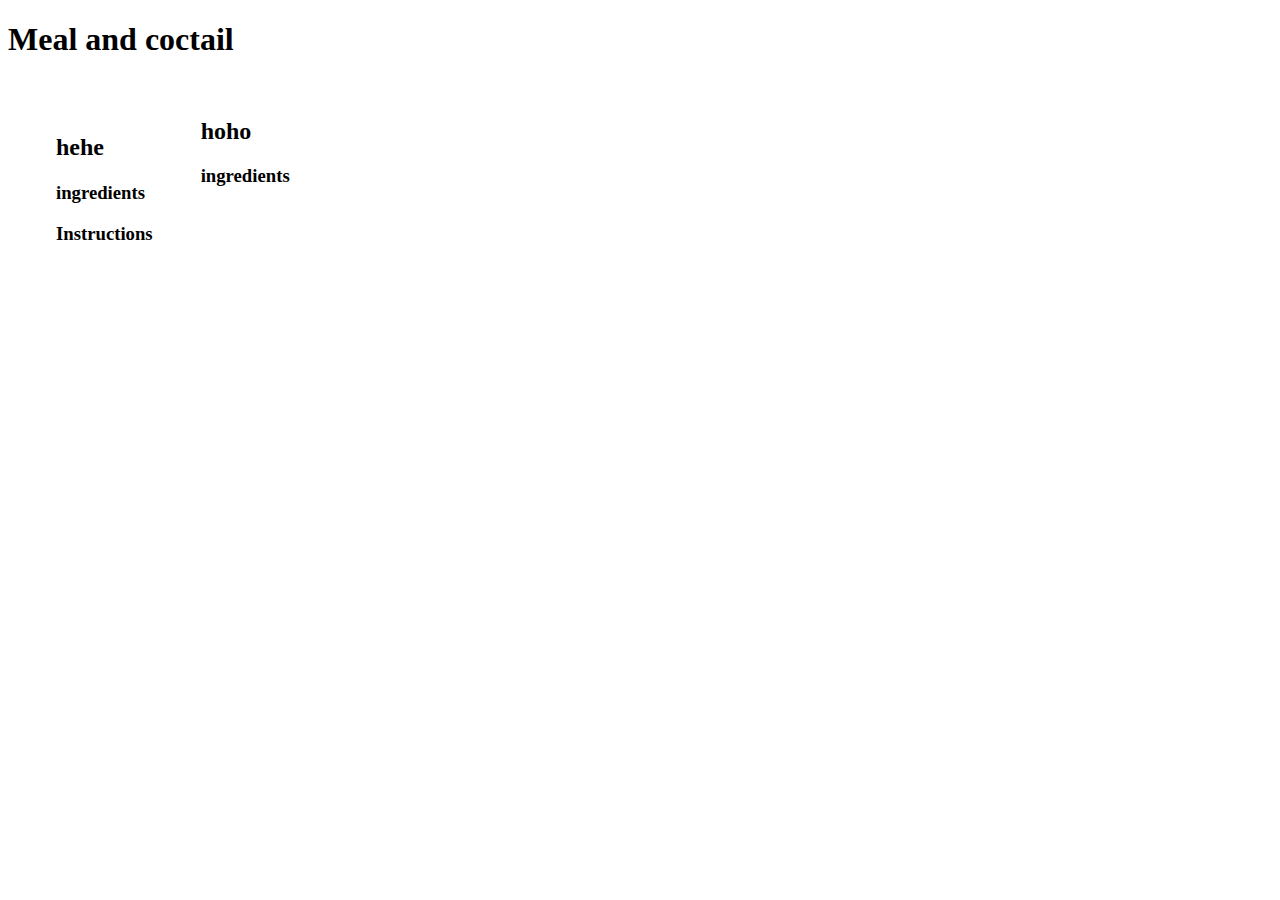
==== homework4.html @ 858d5cc9 "Added structure" ====
<!DOCTYPE html>
<html lang="en">
<head>
    <meta charset="UTF-8">
    <meta name="viewport" content="width=device-width, initial-scale=1.0">
    <title>Food and cocktail</title>

    <script src="homwork4.js"></script>
    <link rel="stylesheet" href="homework4.css">

</head>
<body>
    <h1>Meal and coctail</h1>
    <div class="sidebyside">
        <!--Food-->
        <div>
            <img src="" alt="">
            <h2 id="titlefood">hehe</h2>
            <h4 id="category"></h4>
            <h3>ingredients</h3>
            <ul id="ingredients"></ul>
            <h3>Instructions</h3>
            <p id="instructions"></p>
        </div>

        <!--Cocktail-->
        <div>
            <img src="" alt="">
            <h2 id="titlecocktail">hoho</h2>
            <h3>ingredients</h3>
            <p id="ingredientscocktail"></p>
        </div>
    </div>
</body>
</html>
---- homework4.css ----
.sidebyside {
    display: flex;
    gap: 32px;
    margin: 16px 32px;
}

.sidebyside > div:first-child {
    width: 1fr;
    margin: 16px;
}
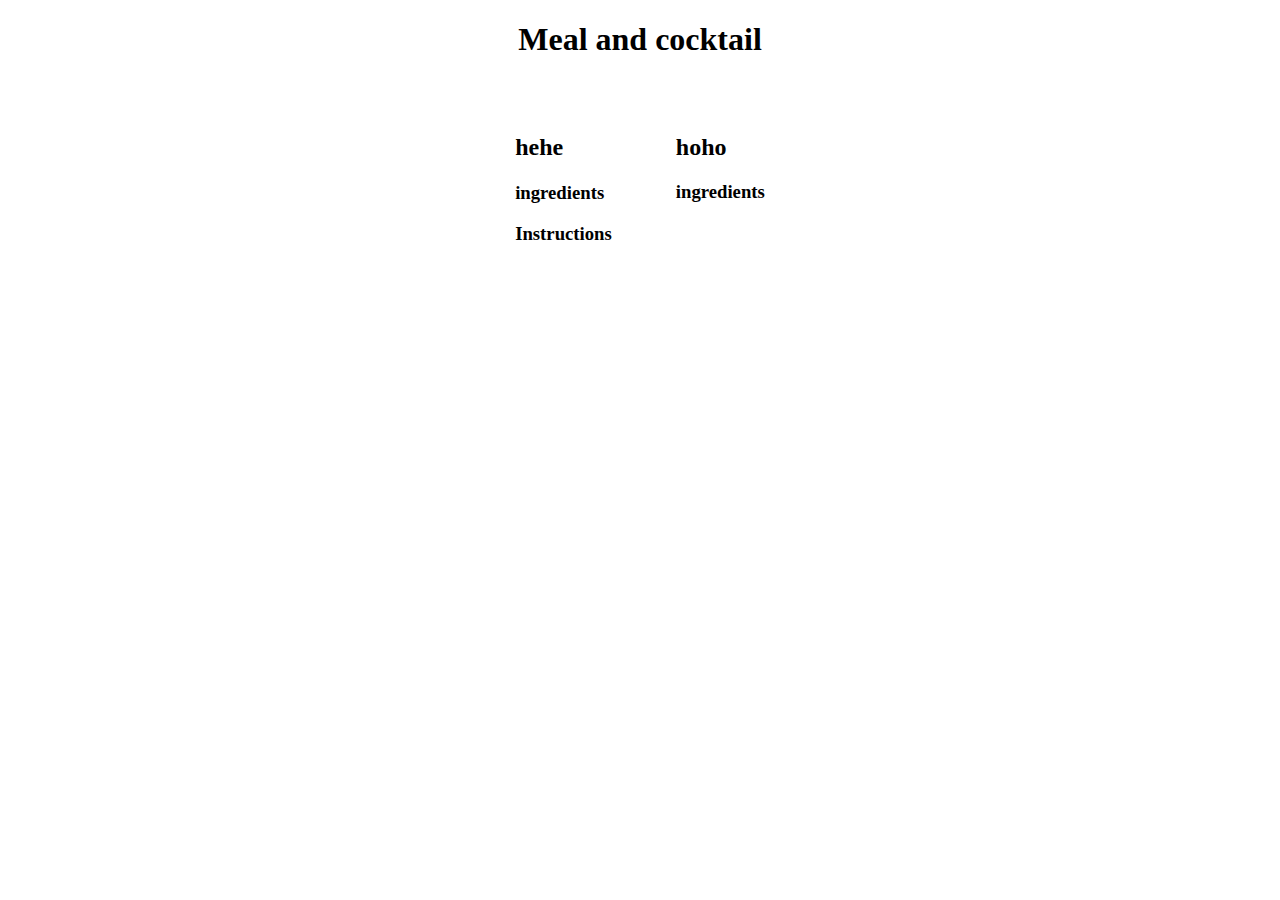
==== commit 3be5350d: "Sentrert" ====
--- a/homework4.html
+++ b/homework4.html
@@ -10,7 +10,7 @@
 
 </head>
 <body>
-    <h1>Meal and coctail</h1>
+    <h1>Meal and cocktail</h1>
     <div class="sidebyside">
         <!--Food-->
         <div>
--- a/homework4.css
+++ b/homework4.css
@@ -2,9 +2,14 @@
     display: flex;
     gap: 32px;
     margin: 16px 32px;
+    justify-content: center;
 }
 
-.sidebyside > div:first-child {
+.sidebyside > div {
     width: 1fr;
     margin: 16px;
 }
+
+h1 {
+    text-align: center;
+}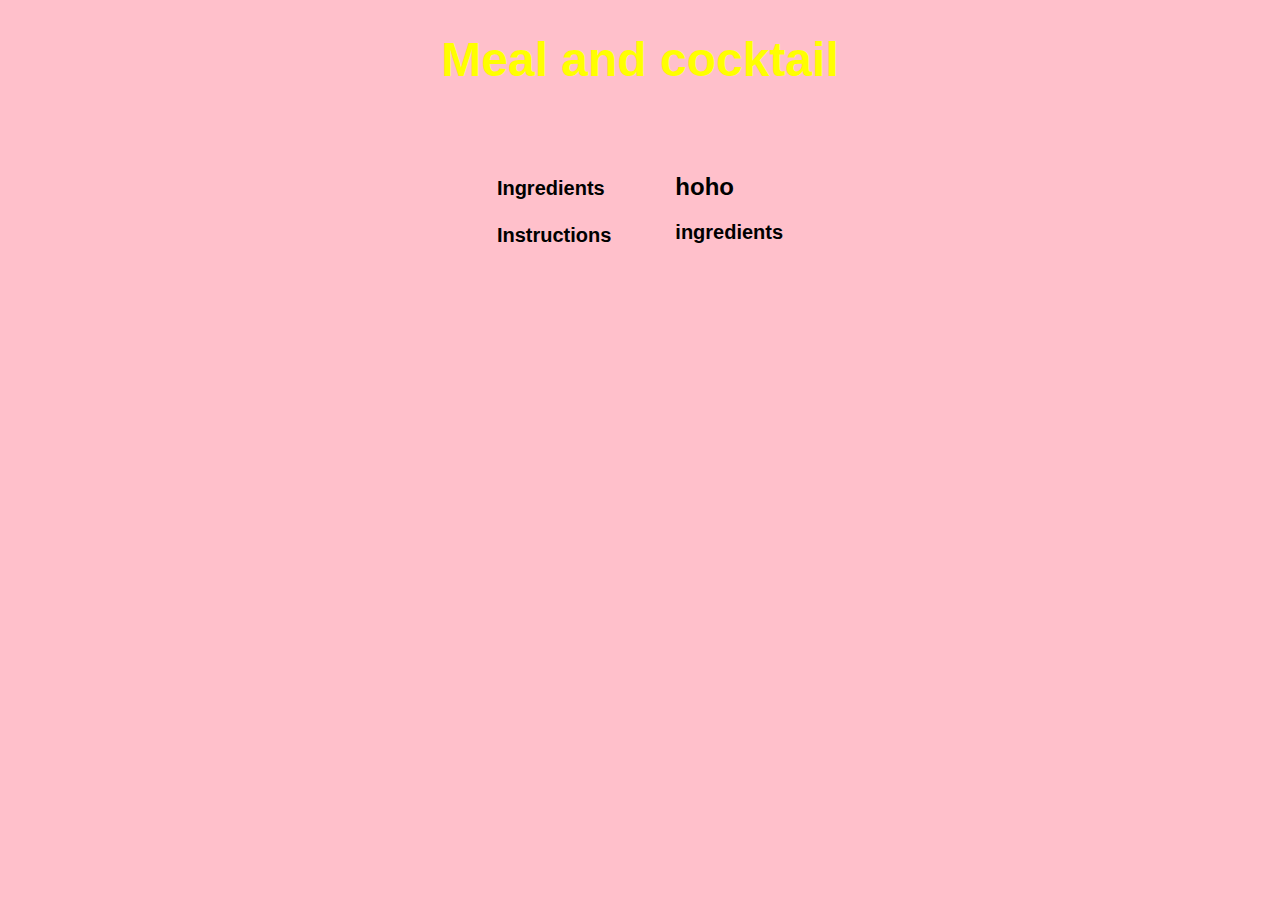
==== commit 8f48d5d5: "Lagt til css" ====
--- a/homework4.html
+++ b/homework4.html
@@ -10,24 +10,24 @@
 
 </head>
 <body>
-    <h1>Meal and cocktail</h1>
+    <h1 id="bigheader">Meal and cocktail</h1>
     <div class="sidebyside">
         <!--Food-->
         <div>
-            <img src="" alt="">
-            <h2 id="titlefood">hehe</h2>
+            <img src="" id="foodimg" alt="">
+            <h2 id="titlefood"></h2>
             <h4 id="category"></h4>
-            <h3>ingredients</h3>
+            <h3 id="ingredientshead">Ingredients</h3>
             <ul id="ingredients"></ul>
-            <h3>Instructions</h3>
+            <h3 id="instructionshead">Instructions</h3>
             <p id="instructions"></p>
         </div>
 
         <!--Cocktail-->
         <div>
-            <img src="" alt="">
+            <img src="" id="cockimg" alt="">
             <h2 id="titlecocktail">hoho</h2>
-            <h3>ingredients</h3>
+            <h3 id="ingredientscocktailhead">ingredients</h3>
             <p id="ingredientscocktail"></p>
         </div>
     </div>
--- a/homework4.css
+++ b/homework4.css
@@ -1,3 +1,12 @@
+html {
+    font-size: 1rem;
+    font-family:'Gill Sans', 'Gill Sans MT', Calibri, 'Trebuchet MS', sans-serif;
+}
+
+body {
+    background-color: pink;
+}
+
 .sidebyside {
     display: flex;
     gap: 32px;
@@ -10,6 +19,42 @@
     margin: 16px;
 }
 
-h1 {
+#bigheader {
     text-align: center;
+    color: yellow;
+    font-size: 3rem;
+}
+
+img {
+    max-width: 1fr;
+    height: auto;
+}
+
+#foodimg:hover, #cockimg:hover {
+    opacity: 75%;
+    transition: 0.3s;
+}
+
+#titlefood, #titlecocktail {
+    font-size: 1.5rem;
+}
+
+#category {
+    font-size: 1.125rem;
+}
+
+#ingredients, #ingredientscocktail {
+    font-size: 1.5rem;
+}
+
+#ingredients > li {
+    font-size: rem;
+}
+
+#instructionshead, #ingredientshead, #ingredientscocktailhead {
+    font-size: 1.25rem;
+}
+
+#instructions {
+    font-size: rem;
 }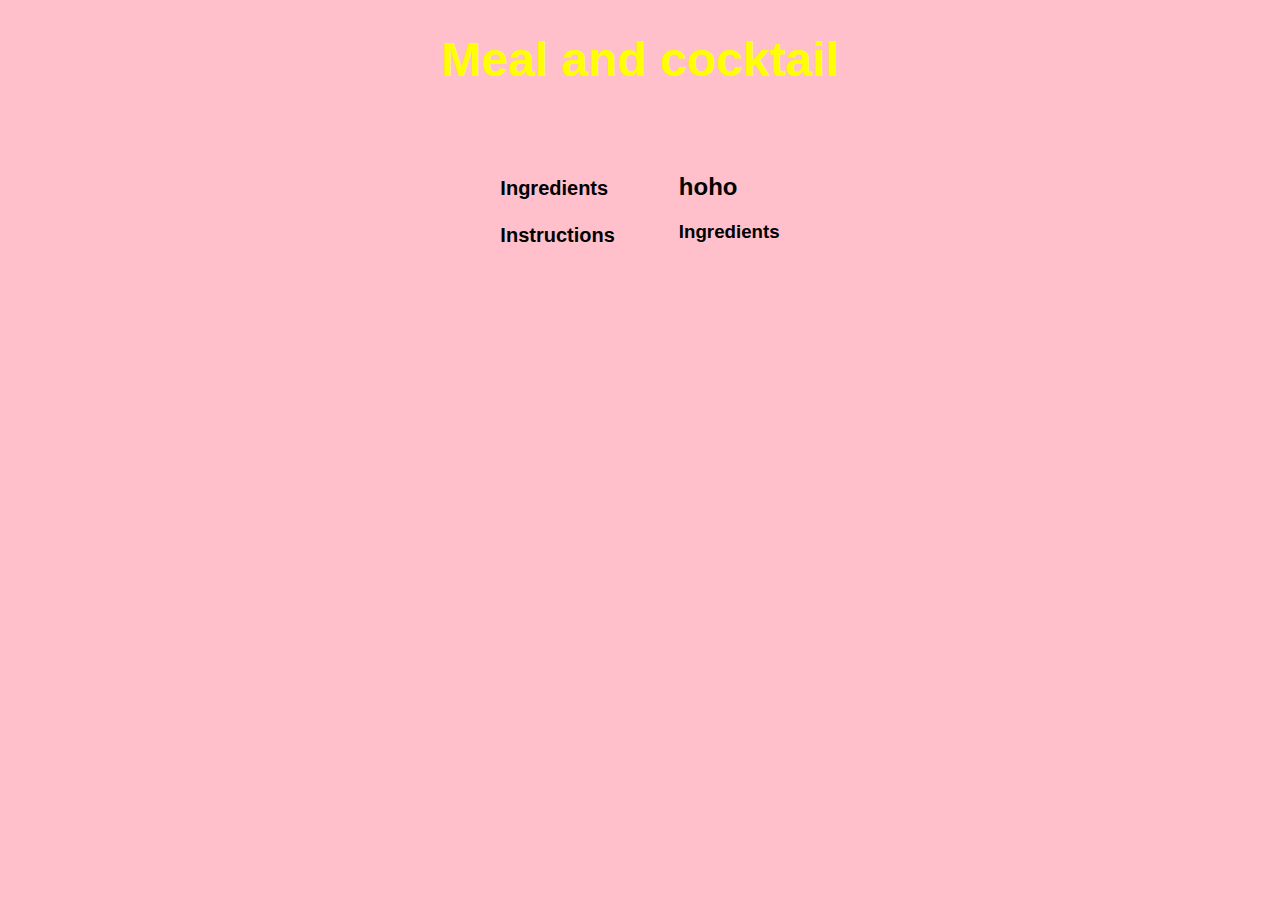
==== commit df275cdd: "Merge branch 'main' of https://github.com/LiveVeila/homework4-mix114" ====
--- a/homework4.html
+++ b/homework4.html
@@ -27,7 +27,7 @@
         <div>
             <img src="" id="cockimg" alt="">
             <h2 id="titlecocktail">hoho</h2>
-            <h3 id="ingredientscocktailhead">ingredients</h3>
+            <h3>Ingredients</h3>
             <p id="ingredientscocktail"></p>
         </div>
     </div>
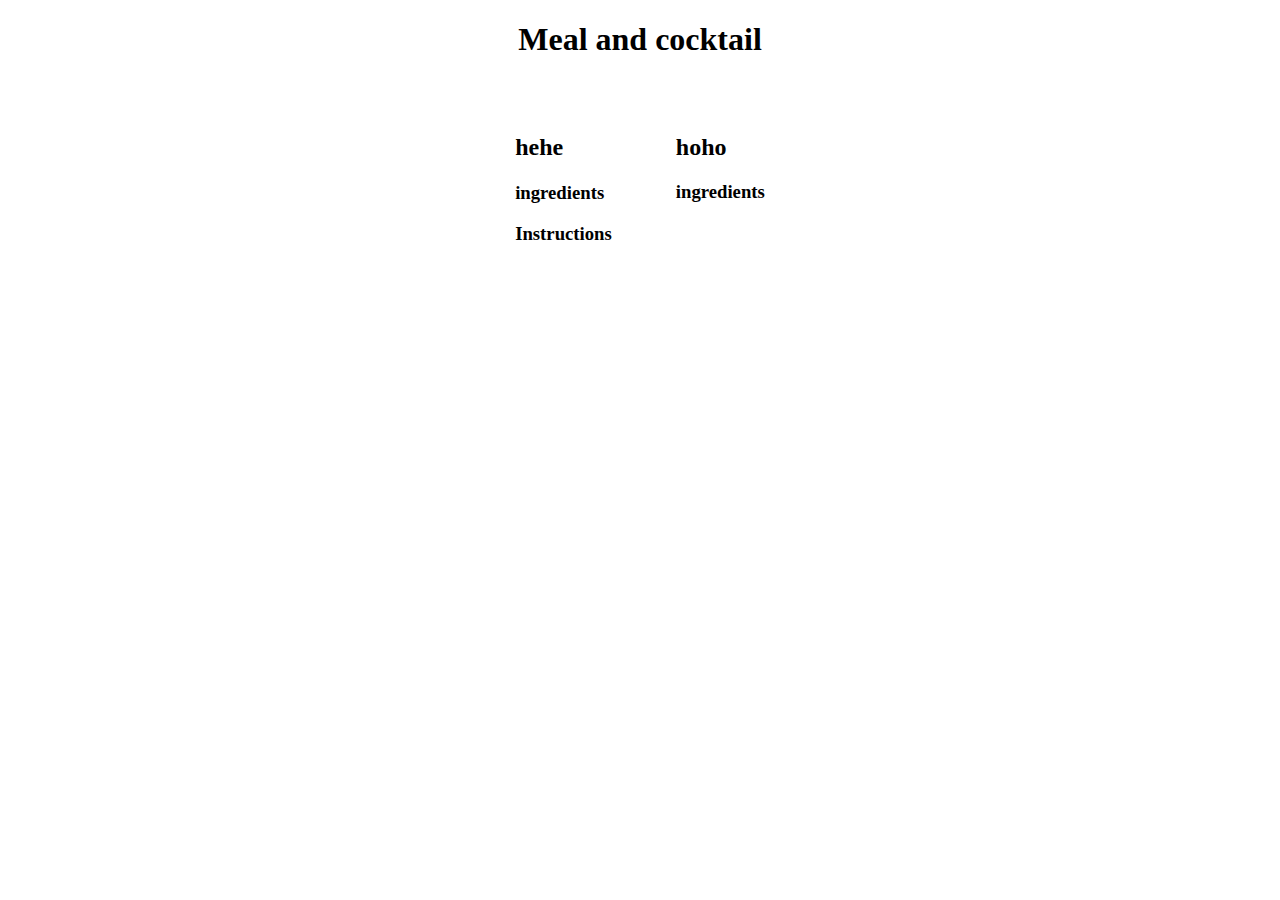
==== commit c3996b59: "Merge branch 'main' of https://github.com/LiveVeila/homework4-mix114" ====
--- a/homework4.html
+++ b/homework4.html
@@ -10,24 +10,24 @@
 
 </head>
 <body>
-    <h1 id="bigheader">Meal and cocktail</h1>
+    <h1>Meal and cocktail</h1>
     <div class="sidebyside">
         <!--Food-->
         <div>
-            <img src="" id="foodimg" alt="">
-            <h2 id="titlefood"></h2>
+            <img src="" alt="">
+            <h2 id="titlefood">hehe</h2>
             <h4 id="category"></h4>
-            <h3 id="ingredientshead">Ingredients</h3>
+            <h3>ingredients</h3>
             <ul id="ingredients"></ul>
-            <h3 id="instructionshead">Instructions</h3>
+            <h3>Instructions</h3>
             <p id="instructions"></p>
         </div>
 
         <!--Cocktail-->
         <div>
-            <img src="" id="cockimg" alt="">
+            <img src="" alt="">
             <h2 id="titlecocktail">hoho</h2>
-            <h3>Ingredients</h3>
+            <h3>ingredients</h3>
             <p id="ingredientscocktail"></p>
         </div>
     </div>
--- a/homework4.css
+++ b/homework4.css
@@ -1,12 +1,3 @@
-html {
-    font-size: 1rem;
-    font-family:'Gill Sans', 'Gill Sans MT', Calibri, 'Trebuchet MS', sans-serif;
-}
-
-body {
-    background-color: pink;
-}
-
 .sidebyside {
     display: flex;
     gap: 32px;
@@ -19,42 +10,6 @@
     margin: 16px;
 }
 
-#bigheader {
+h1 {
     text-align: center;
-    color: yellow;
-    font-size: 3rem;
-}
-
-img {
-    max-width: 1fr;
-    height: auto;
-}
-
-#foodimg:hover, #cockimg:hover {
-    opacity: 75%;
-    transition: 0.3s;
-}
-
-#titlefood, #titlecocktail {
-    font-size: 1.5rem;
-}
-
-#category {
-    font-size: 1.125rem;
-}
-
-#ingredients, #ingredientscocktail {
-    font-size: 1.5rem;
-}
-
-#ingredients > li {
-    font-size: rem;
-}
-
-#instructionshead, #ingredientshead, #ingredientscocktailhead {
-    font-size: 1.25rem;
-}
-
-#instructions {
-    font-size: rem;
 }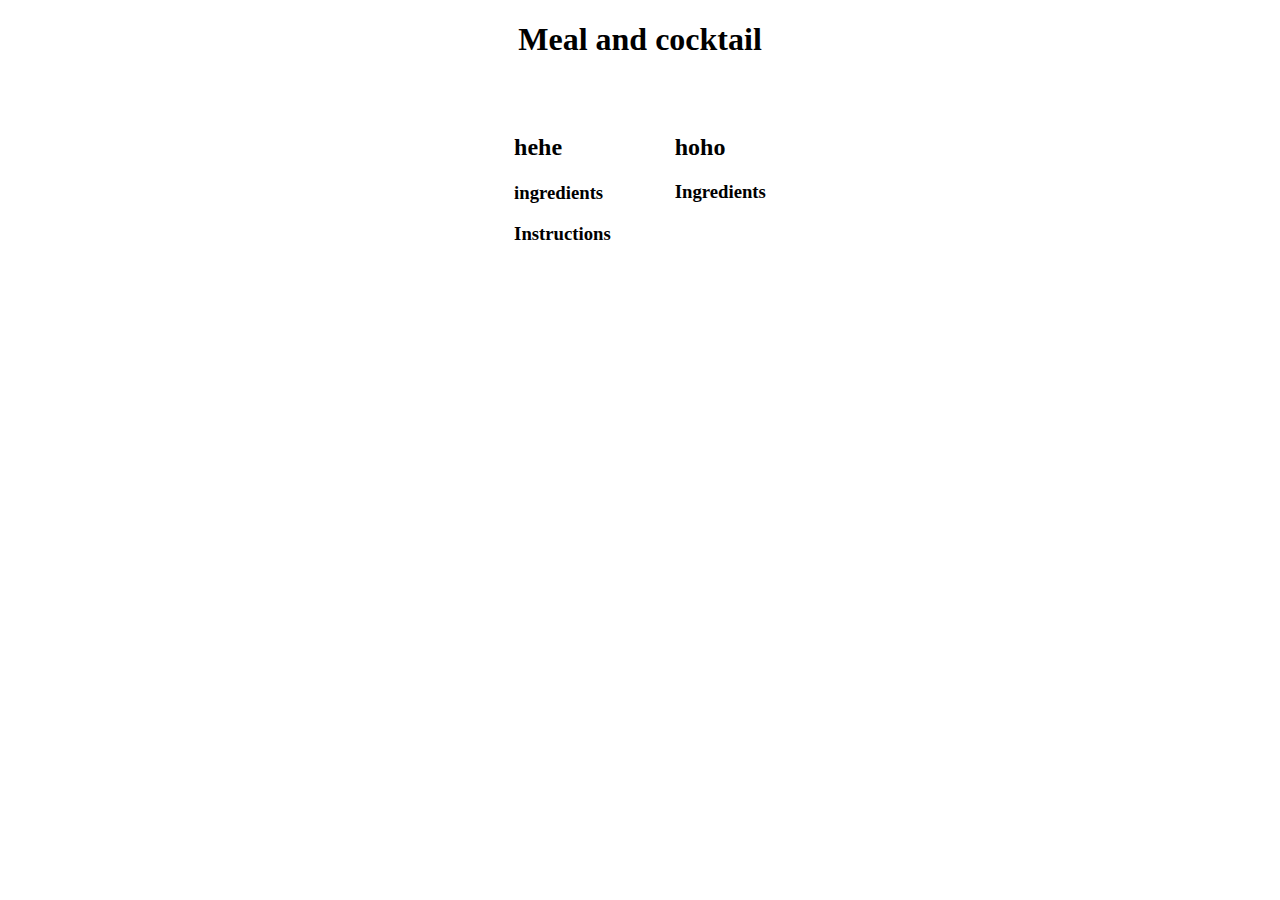
==== commit 0d10bca6: "Done with food genereator" ====
--- a/homework4.html
+++ b/homework4.html
@@ -14,7 +14,7 @@
     <div class="sidebyside">
         <!--Food-->
         <div>
-            <img src="" alt="">
+            <img src="" id="foodimg">
             <h2 id="titlefood">hehe</h2>
             <h4 id="category"></h4>
             <h3>ingredients</h3>
@@ -27,7 +27,7 @@
         <div>
             <img src="" alt="">
             <h2 id="titlecocktail">hoho</h2>
-            <h3>ingredients</h3>
+            <h3>Ingredients</h3>
             <p id="ingredientscocktail"></p>
         </div>
     </div>
--- a/homework4.css
+++ b/homework4.css
@@ -12,4 +12,9 @@
 
 h1 {
     text-align: center;
+}
+
+img {
+    max-width: 1fr;
+    height: auto;
 }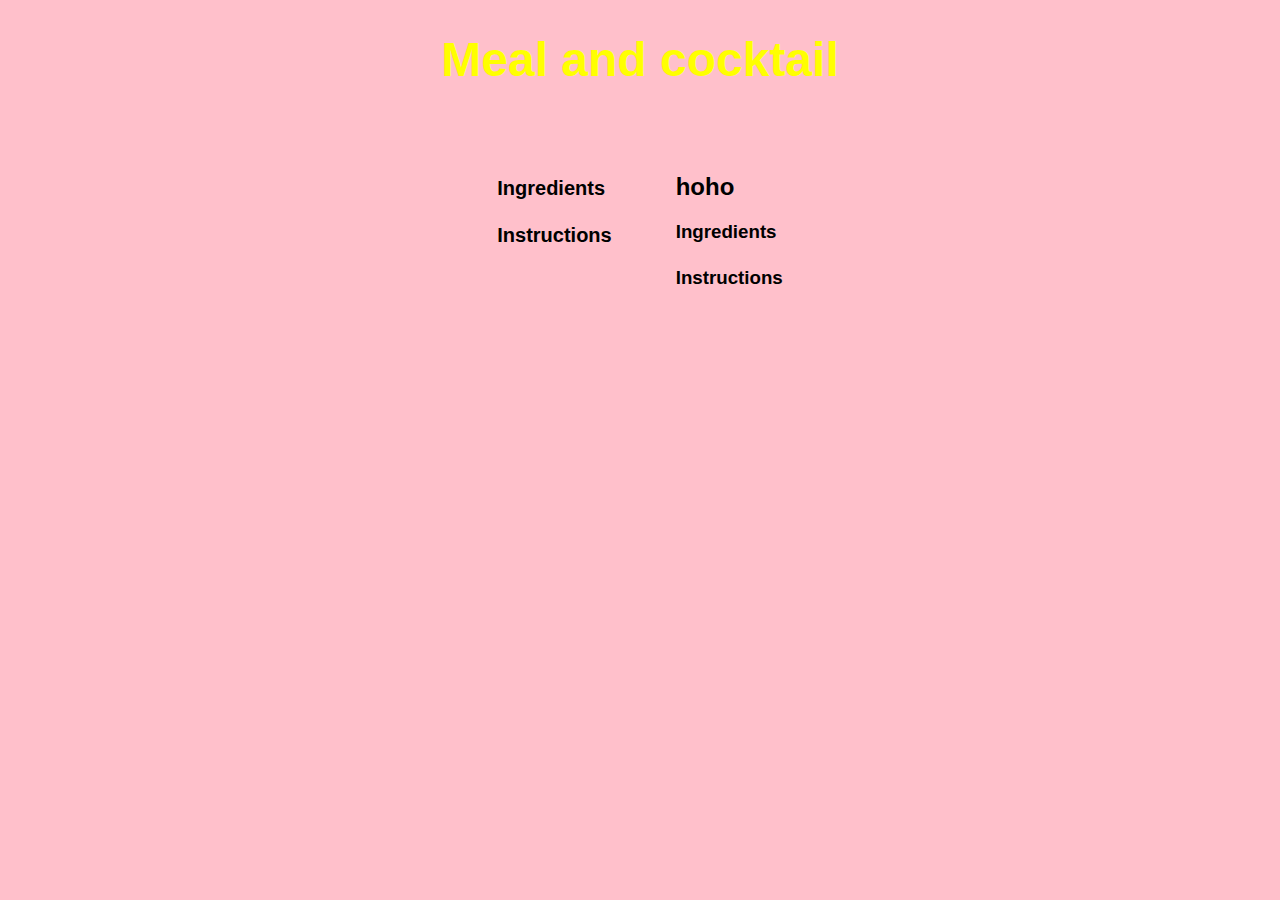
==== commit e6ceb5ff: "Merge branch 'main' of https://github.com/LiveVeila/homework4-mix114" ====
--- a/homework4.html
+++ b/homework4.html
@@ -10,25 +10,27 @@
 
 </head>
 <body>
-    <h1>Meal and cocktail</h1>
+    <h1 id="bigheader">Meal and cocktail</h1>
     <div class="sidebyside">
         <!--Food-->
         <div>
-            <img src="" id="foodimg">
-            <h2 id="titlefood">hehe</h2>
+            <img src="" id="foodimg" alt="">
+            <h2 id="titlefood"></h2>
             <h4 id="category"></h4>
-            <h3>ingredients</h3>
+            <h3 id="ingredientshead">Ingredients</h3>
             <ul id="ingredients"></ul>
-            <h3>Instructions</h3>
+            <h3 id="instructionshead">Instructions</h3>
             <p id="instructions"></p>
         </div>
 
         <!--Cocktail-->
         <div>
-            <img src="" alt="">
+            <img src="" id="cockimg">
             <h2 id="titlecocktail">hoho</h2>
             <h3>Ingredients</h3>
             <p id="ingredientscocktail"></p>
+            <h3>Instructions</h3>
+            <p id="instrcsCocktail"></p>
         </div>
     </div>
 </body>
--- a/homework4.css
+++ b/homework4.css
@@ -1,3 +1,12 @@
+html {
+    font-size: 1rem;
+    font-family:'Gill Sans', 'Gill Sans MT', Calibri, 'Trebuchet MS', sans-serif;
+}
+
+body {
+    background-color: pink;
+}
+
 .sidebyside {
     display: flex;
     gap: 32px;
@@ -10,11 +19,42 @@
     margin: 16px;
 }
 
-h1 {
+#bigheader {
     text-align: center;
+    color: yellow;
+    font-size: 3rem;
 }
 
 img {
     max-width: 1fr;
     height: auto;
+}
+
+#foodimg:hover, #cockimg:hover {
+    opacity: 75%;
+    transition: 0.3s;
+}
+
+#titlefood, #titlecocktail {
+    font-size: 1.5rem;
+}
+
+#category {
+    font-size: 1.125rem;
+}
+
+#ingredients, #ingredientscocktail {
+    font-size: 1.5rem;
+}
+
+#ingredients > li {
+    font-size: rem;
+}
+
+#instructionshead, #ingredientshead, #ingredientscocktailhead {
+    font-size: 1.25rem;
+}
+
+#instructions {
+    font-size: rem;
 }